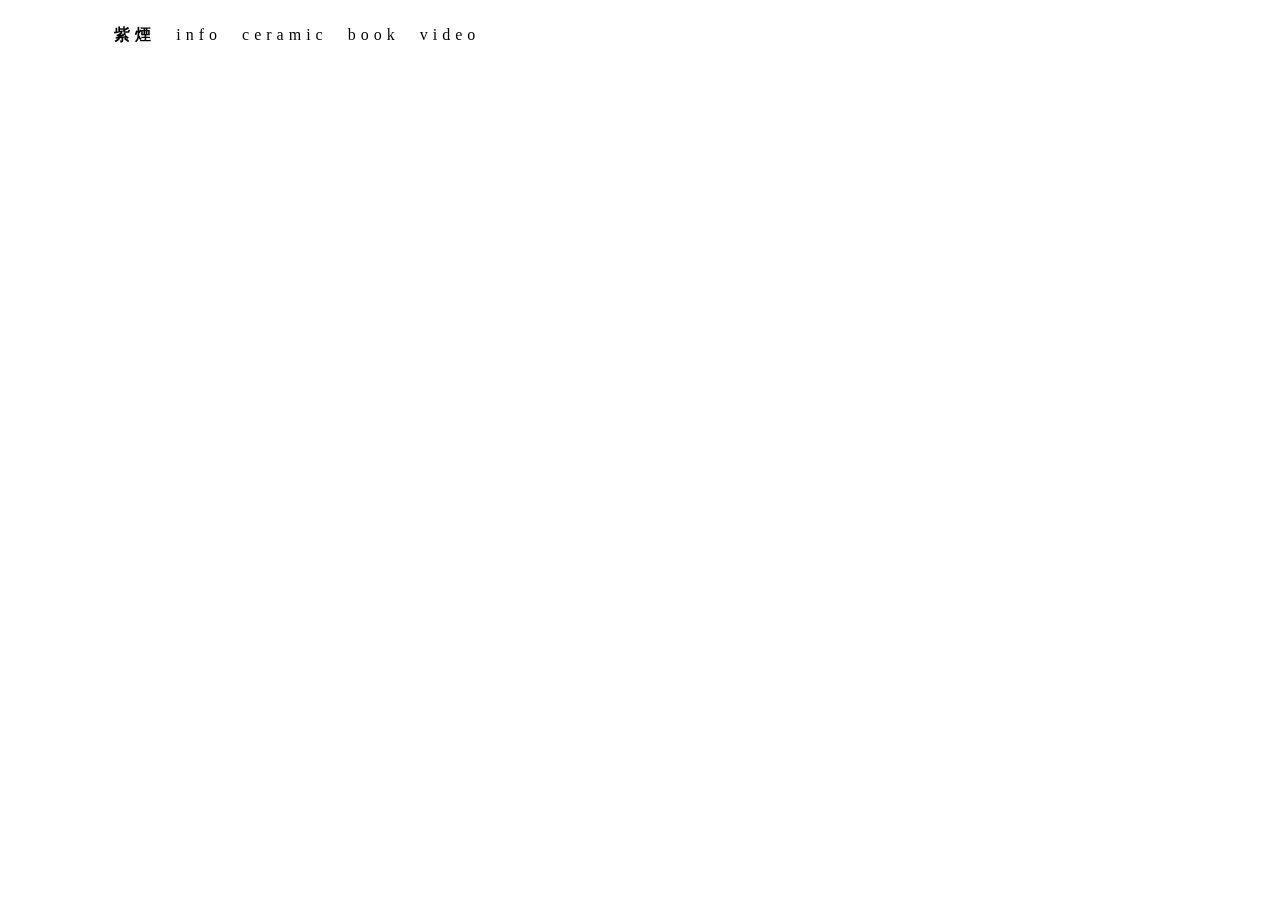
==== index.html @ 58907f5c "Add files via upload" ====
<!DOCTYPE html>
<html lang="en">
  <head>
    <meta charset="UTF-8" />
    <meta name="viewport" content="width=device-width, initial-scale=1.0" />
    <link rel="stylesheet" href="style/index.css" />
    <link rel="shortcut icon" href="style/favicon.ico" type="image/x-icon" />
    <title>紫煙 - westsmoke</title>
  </head>
  <body>
    <header>
      <div class="nav-container">
        <ul class="nav-lists">
          <li class="nav-list active"><a>紫煙</a></li>
          <li class="nav-list"><a href="info.html">info</a></li>
          <li class="nav-list"><a href="ceramic.html">ceramic</a></li>
          <li class="nav-list"><a href="book.html">book</a></li>
          <li class="nav-list"><a href="video.html">video</a></li>
        </ul>
      </div>
    </header>
    <section>
      <div class="section-container">
        <img
          src="https://payload.cargocollective.com/1/20/654517/10785827/IMG_4176_800.JPG"
          alt=""
          srcset=""
        />
      </div>
    </section>
  </body>
</html>
---- style/index.css ----
@import "header.css";

/* SECTION */
section {
  height: 90%;
}

section .section-container img {
  height: 83.3vh;
  margin: 18px 0 0 150px;
}

/* BREAK POINT iphone7 */
@media screen and (max-width: 769px) {
  /* SECTION */
  section {
    display: flex;
    justify-content: center;
  }

  section .section-container img {
    width: 78vw;
    height: auto;
    margin-left: 0;
  }
}
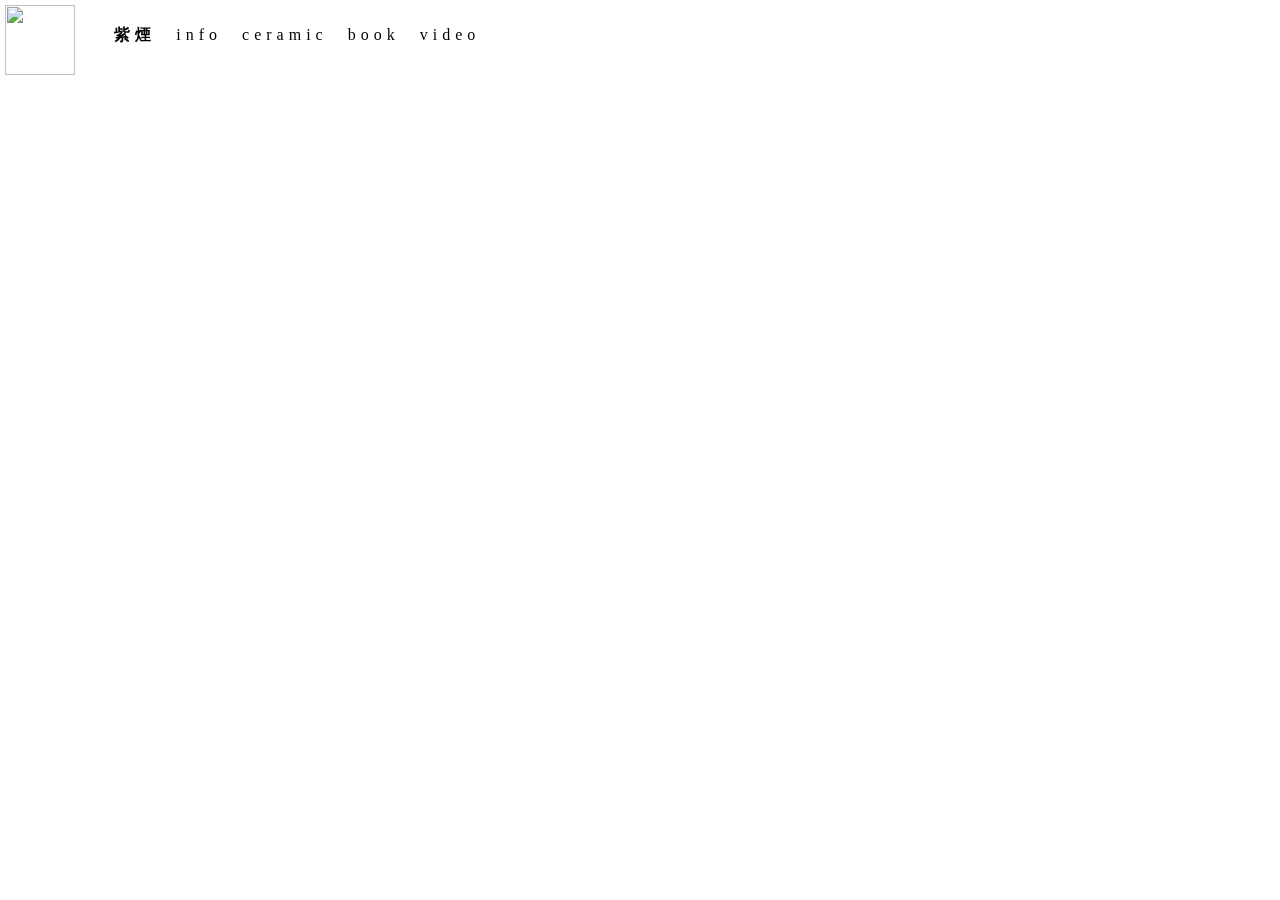
==== commit bb57c960: "Update index.html" ====
--- a/index.html
+++ b/index.html
@@ -4,11 +4,13 @@
     <meta charset="UTF-8" />
     <meta name="viewport" content="width=device-width, initial-scale=1.0" />
     <link rel="stylesheet" href="style/index.css" />
+    <script src="script/loading.js" defer></script>
     <link rel="shortcut icon" href="style/favicon.ico" type="image/x-icon" />
     <title>紫煙 - westsmoke</title>
   </head>
   <body>
     <header>
+      <img class="loader" src="style/loading.png" />
       <div class="nav-container">
         <ul class="nav-lists">
           <li class="nav-list active"><a>紫煙</a></li>
@@ -22,7 +24,7 @@
     <section>
       <div class="section-container">
         <img
-          src="https://payload.cargocollective.com/1/20/654517/10785827/IMG_4176_800.JPG"
+          src="https://payload.cargocollective.com/1/20/654517/10785827/IMG_4176_500.JPG"
           alt=""
           srcset=""
         />
